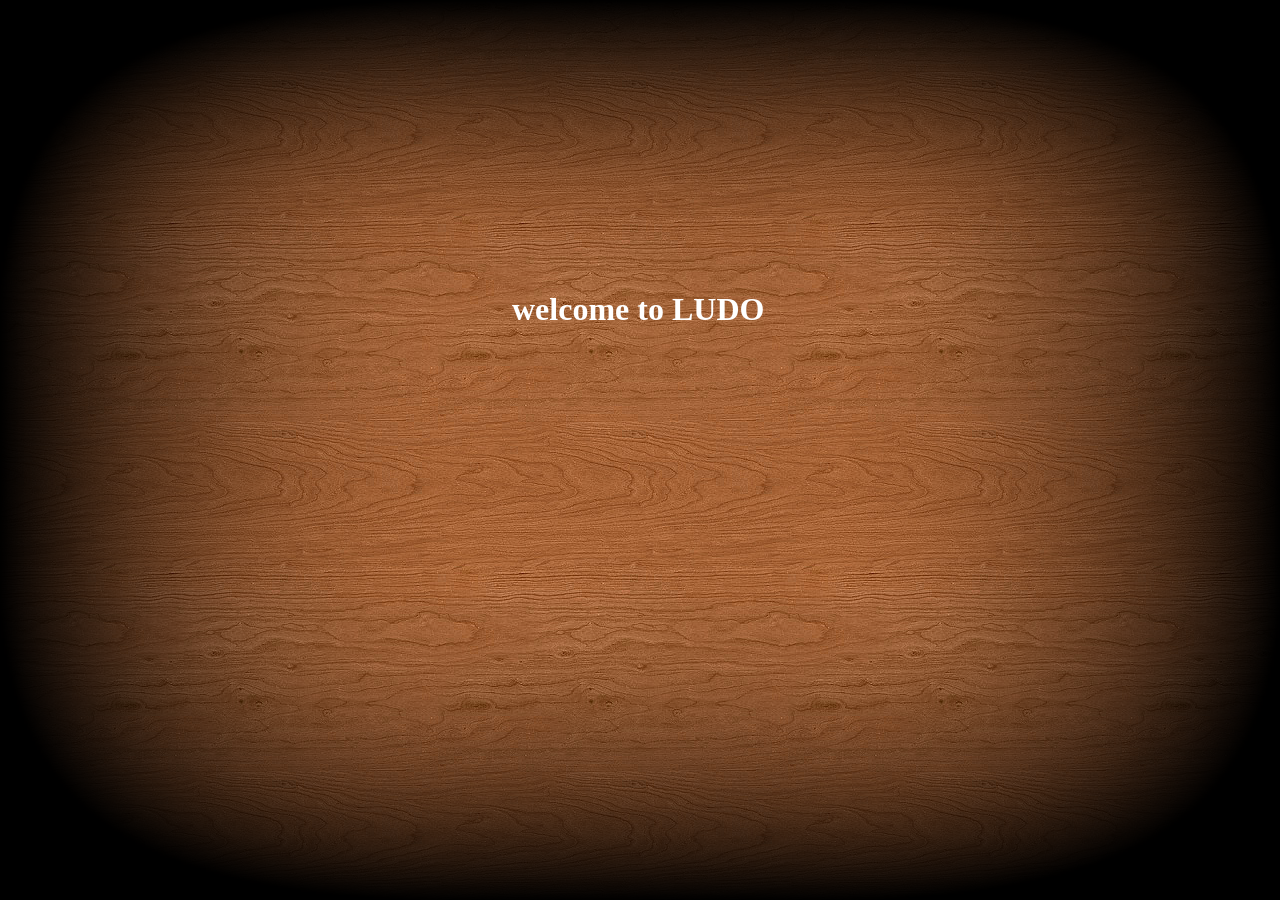
==== ludo/index.html @ c6414034 "refine framework of the game" ====
<!doctype html>
<html lang="en">
<head>
    <meta charset="UTF-8">
    <title>Ludo</title>
    <link rel="stylesheet" href="css/normalize.css" media="all">
    <link rel="stylesheet" href="css/style.css" media="all">
</head>
<body>
    <!--
    <script type="text/javascript" src="http://www.gstatic.com/cast/sdk/libs/receiver/2.0.0/cast_receiver.js"></script>
    -->
    <script type="text/javascript" src="lib/receiver/2.0.0/cast_receiver.js"></script>
	<!--
    <script type="text/javascript" src="lib/jquery-2.0.3.min.js"></script>
	-->
    <script type="text/javascript" src="lib/phaser.js"></script>

    <script src="lib/zepto.js"></script>
    <script src="utils/log.js"></script>
    <script src="utils/sfx.js"></script>
    <script src="js/player.js"></script>
    <script src="js/board.js"></script>
    <script src="js/field.js"></script>
    <script src="js/pawn.js"></script>
    <script src="js/base.js"></script>
    <script src="js/dice.js"></script>
    <script src="js/user.js"></script>
    <script src="js/protocol.js"></script>
    <script src="js/game.js"></script>

    <script type="text/javascript">
      
      // utility function to display the text message in the input field
      function displayText(text) {
        console.log(text);
        document.getElementById("message").innerHTML=text;
        window.castReceiverManager.setApplicationState(text);
      };
    </script>

    <div class="shadow"></div>
	<h1 id="welcome">welcome to LUDO</h1>
    <div id="content">
        <div id="board"></div>
        <div id="sidebar">
            <div class="arrow"></div>
            <ul id="players-list"></ul>
        </div>
    </div>
</body>
</html>
---- ludo/css/style.css ----
html {
    height: 100%;
}

body {
    margin: 0;
    padding: 0;
    background: #000 url('../images/bg_350.jpg');
    min-height: 600px;
    height: 100%;
}

#welcome {
	text-align: center;
    color: #fff;
    position: absolute;
    top: 30%;
    left: 40%;
	display: none;
}

#content {
    position: absolute;
    top: 50%;
    left: 50%;
    width: 800px;
    height: 600px;
    margin: -300px 0 0 -400px;
	display: none;
}

#board {
    float: left;
    width: 600px;
    height: 600px;
    background: url('../images/board.jpg');
    box-shadow: 1px 1px 10px #000;
}

#sidebar {
    position: relative;
    float: left;
    width: 200px;
}

#players-list {
    width: 170px;
    position: relative;
    padding: 40px 0 0 30px;
    margin: 0;
    background: url('../images/sprites.png') 30px -480px no-repeat;
    overflow: hidden;
    list-style-type: none;
}

.icon {
    float: left;
    width: 40px;
    height: 40px;
    background: url('../images/sprites.png') no-repeat;
}

.player {
    float: left;
    clear: left;
    width: 170px;
    height: 40px;
    overflow: hidden;
    color: #fff;
    font-weight: bold;
    font-size: 18px;
    //text-transform: uppercase;
    text-shadow: 1px 1px 2px #000;
    text-overflow: ellipsis;
    white-space: nowrap;
    line-height: 40px;
}

.player-red .icon {
    background-position: -320px 0;
}

.player-green .icon {
    background-position: -320px -40px;
}

.player-yellow .icon {
    background-position: -320px -80px;
}

.player-blue .icon {
    background-position: -320px -120px;
}

.arrow {
    position: absolute;
    top: 0;
    left: 0;
    width: 40px;
    height: 40px;
    background: url('../images/sprites.png') -240px 0 no-repeat;
    -webkit-transition: top .1s linear;
}

.arrow-0 {
    top: 40px;
}

.arrow-1 {
    top: 80px;
}

.arrow-2 {
    top: 120px;
}

.arrow-3 {
    top: 160px;
}

.shadow {
    position: fixed;
    width: 100%;
    height: 100%;
    background: url('../images/shadow.png');
    background-size: 100% 100%;
}

.pawn {
    position: absolute;
    width: 50px;
    height: 50px;
    background: url('../images/pawns.png') no-repeat;
    -webkit-transition: top .1s linear, left .1s linear;
}

.pawn.focused {
    -webkit-animation: .5s steps(1) infinite alternate;
    cursor: pointer;
}

.pawn.arrive {
	opacity:0.4;
	filter:alpha(opacity=40);
}

.pawn-red.focused {
    -webkit-animation-name: focusred;
}

.pawn-green {
    background-position: 0 -50px;
}

.pawn-green.focused {
    -webkit-animation-name: focusgreen;
}

.pawn-yellow {
    background-position: 0 -100px;
}

.pawn-yellow.focused {
    -webkit-animation-name: focusyellow;
}

.pawn-blue {
    background-position: 0 -150px;
}

.pawn-blue.focused {
    -webkit-animation-name: focusblue;
}

@-webkit-keyframes focusred {
    0% { background-position: 0 0; }
    25% { background-position: -50px 0; }
    50% { background-position: -100px 0; }
    75% { background-position: -150px 0; }
}

@-webkit-keyframes focusgreen {
    0% { background-position: 0 -50px; }
    25% { background-position: -50px -50px; }
    50% { background-position: -100px -50px; }
    75% { background-position: -150px -50px; }
}

@-webkit-keyframes focusyellow {
    0% { background-position: 0 -100px; }
    25% { background-position: -50px -100px; }
    50% { background-position: -100px -100px; }
    75% { background-position: -150px -100px; }
}

@-webkit-keyframes focusblue {
    0% { background-position: 0 -150px; }
    25% { background-position: -50px -150px; }
    50% { background-position: -100px -150px; }
    75% { background-position: -150px -150px; }
}


.dice-wrap {
    position: absolute;
    top: 485px;
    left: 635px;
    width: 90px;
    height: 90px;
    background-image: url('../images/dice.png');
    background-position: 0 -75px;
    -webkit-transition: top .1s linear, left .1s linear;
}

.dice-wrap-red {
    background-color: rgb(183, 37, 30);
}

.dice-wrap-green {
    background-color: rgb(28, 85, 17);
}

.dice-wrap-yellow {
    background-color: rgb(154, 115, 24);
}

.dice-wrap-blue {
    background-color: rgb(36, 63, 84);
}

@-webkit-keyframes focusdice {
     0% { background-position: 0 -75px; }
    25% { background-position: -90px -75px; }
    50% { background-position: -180px -75px; }
    75% { background-position: -270px -75px; }
}

.dice-wrap.focused {
    -webkit-animation: focusdice .5s steps(1) infinite alternate;
}

.dice {
    position: absolute;
    top: 15px;
    left: 15px;
    width: 60px;
    height: 60px;
    background-image: url('../images/dice.png');
    cursor: pointer;
}

.dice-2 {
    background-position: -60px 0;
}

.dice-3 {
    background-position: -120px 0;
}

.dice-4 {
    background-position: -180px 0;
}

.dice-5 {
    background-position: -240px 0;
}

.dice-6 {
    background-position: -300px 0;
}

.throw {
    opacity: .3;
}

@-webkit-keyframes focusthedice {
     0% { background-position:  -60px 0; }
    17% { background-position: -120px 0; }
    34% { background-position: -180px 0; }
    51% { background-position: -240px 0; }
    68% { background-position: -300px 0; }
    85% { background-position:      0 0; }
}

.dice.focused {
    -webkit-animation: focusthedice .5s steps(1) infinite alternate;
}

.dice-hint {
    position: absolute;
    top: -70px;
    left: 45px;
    width: 120px;
    height: 80px;
    background: url('../images/sprites.png') -240px -160px no-repeat;
}
.dice-hint.hide {
	opacity:0.0;
}
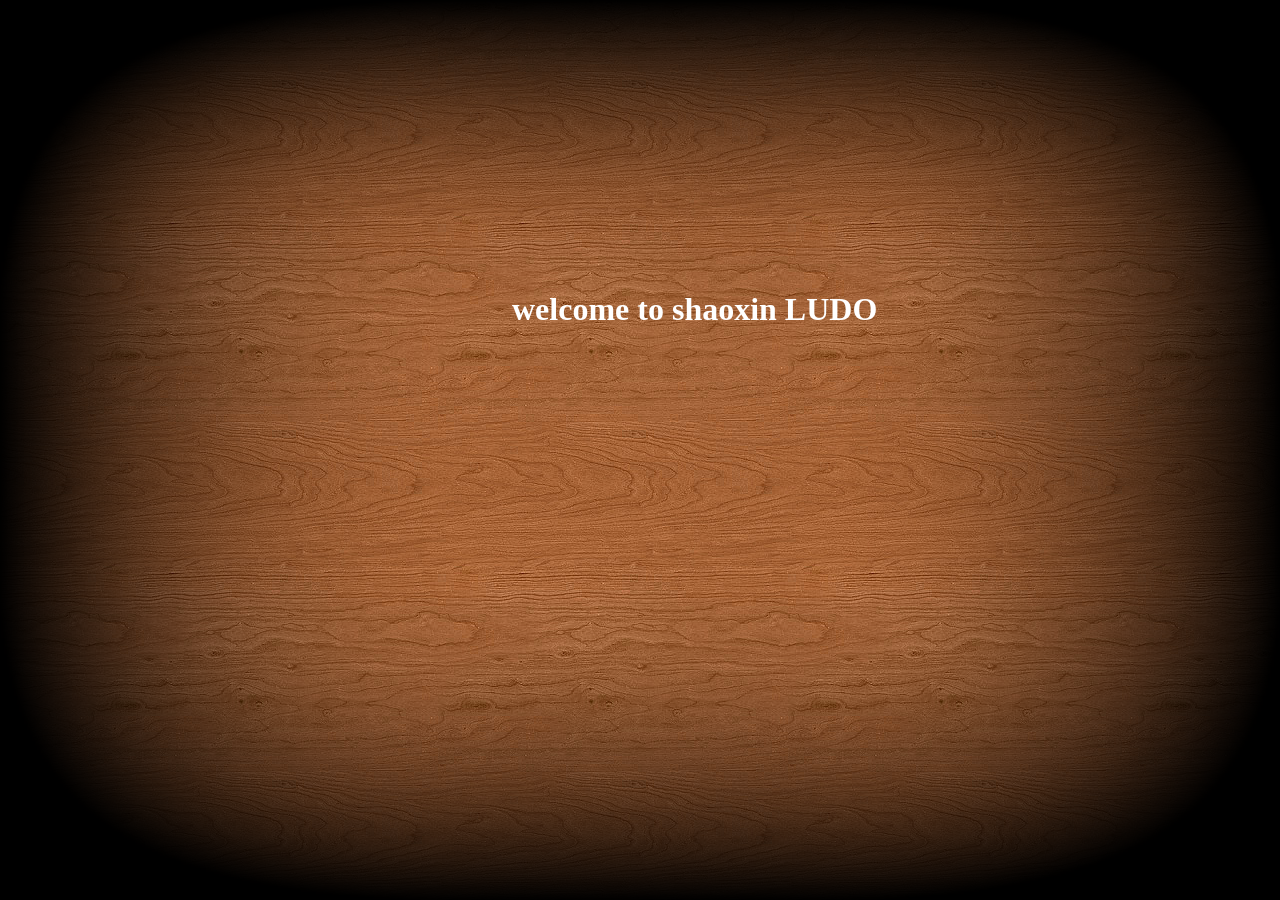
==== commit 813f746f: "temp test Change-Id: I657ae1db88d04f17c21508d97a692ed8921a0799" ====
--- a/ludo/index.html
+++ b/ludo/index.html
@@ -4,9 +4,14 @@
     <meta charset="UTF-8">
     <title>Ludo</title>
     <link rel="stylesheet" href="css/normalize.css" media="all">
-    <link rel="stylesheet" href="css/style.css" media="all">
+    <link rel="stylesheet" id="board_style" href="css/style.css" media="all">
 </head>
 <body>
+
+	<!--
+	<audio id="bgaudio" src="sounds/bg1.mp3" autoplay="autoplay" loop="loop">
+		</audio>
+	-->
     <!--
     <script type="text/javascript" src="http://www.gstatic.com/cast/sdk/libs/receiver/2.0.0/cast_receiver.js"></script>
     -->
@@ -21,6 +26,7 @@
     <script src="utils/sfx.js"></script>
     <script src="js/player.js"></script>
     <script src="js/board.js"></script>
+    <script src="js/board_std.js"></script>
     <script src="js/field.js"></script>
     <script src="js/pawn.js"></script>
     <script src="js/base.js"></script>
@@ -30,6 +36,8 @@
     <script src="js/game.js"></script>
 
     <script type="text/javascript">
+    	
+    //document.getElementById("bgaudio").volume=0.001
       
       // utility function to display the text message in the input field
       function displayText(text) {
@@ -40,13 +48,14 @@
     </script>
 
     <div class="shadow"></div>
-	<h1 id="welcome">welcome to LUDO</h1>
+	<h1 id="welcome">welcome to shaoxin LUDO</h1>
     <div id="content">
         <div id="board"></div>
         <div id="sidebar">
             <div class="arrow"></div>
             <ul id="players-list"></ul>
         </div>
+        <div id="countdown"></div>
     </div>
 </body>
 </html>
--- a/ludo/css/style.css
+++ b/ludo/css/style.css
@@ -69,7 +69,7 @@
     color: #fff;
     font-weight: bold;
     font-size: 18px;
-    //text-transform: uppercase;
+    /*text-transform: uppercase;*/
     text-shadow: 1px 1px 2px #000;
     text-overflow: ellipsis;
     white-space: nowrap;
@@ -100,21 +100,22 @@
     height: 40px;
     background: url('../images/sprites.png') -240px 0 no-repeat;
     -webkit-transition: top .1s linear;
-}
-
-.arrow-0 {
+	display: none;
+}
+
+.arrow-red {
     top: 40px;
 }
 
-.arrow-1 {
+.arrow-green {
     top: 80px;
 }
 
-.arrow-2 {
+.arrow-yellow {
     top: 120px;
 }
 
-.arrow-3 {
+.arrow-blue {
     top: 160px;
 }
 
@@ -200,6 +201,16 @@
     75% { background-position: -150px -150px; }
 }
 
+#countdown {
+    position: absolute;
+    top: 280px;
+    left: 635px;
+    width: 90px;
+    height: 90px;
+    color: #fff;
+    font-weight: bold;
+    font-size: 80px;
+}
 
 .dice-wrap {
     position: absolute;
